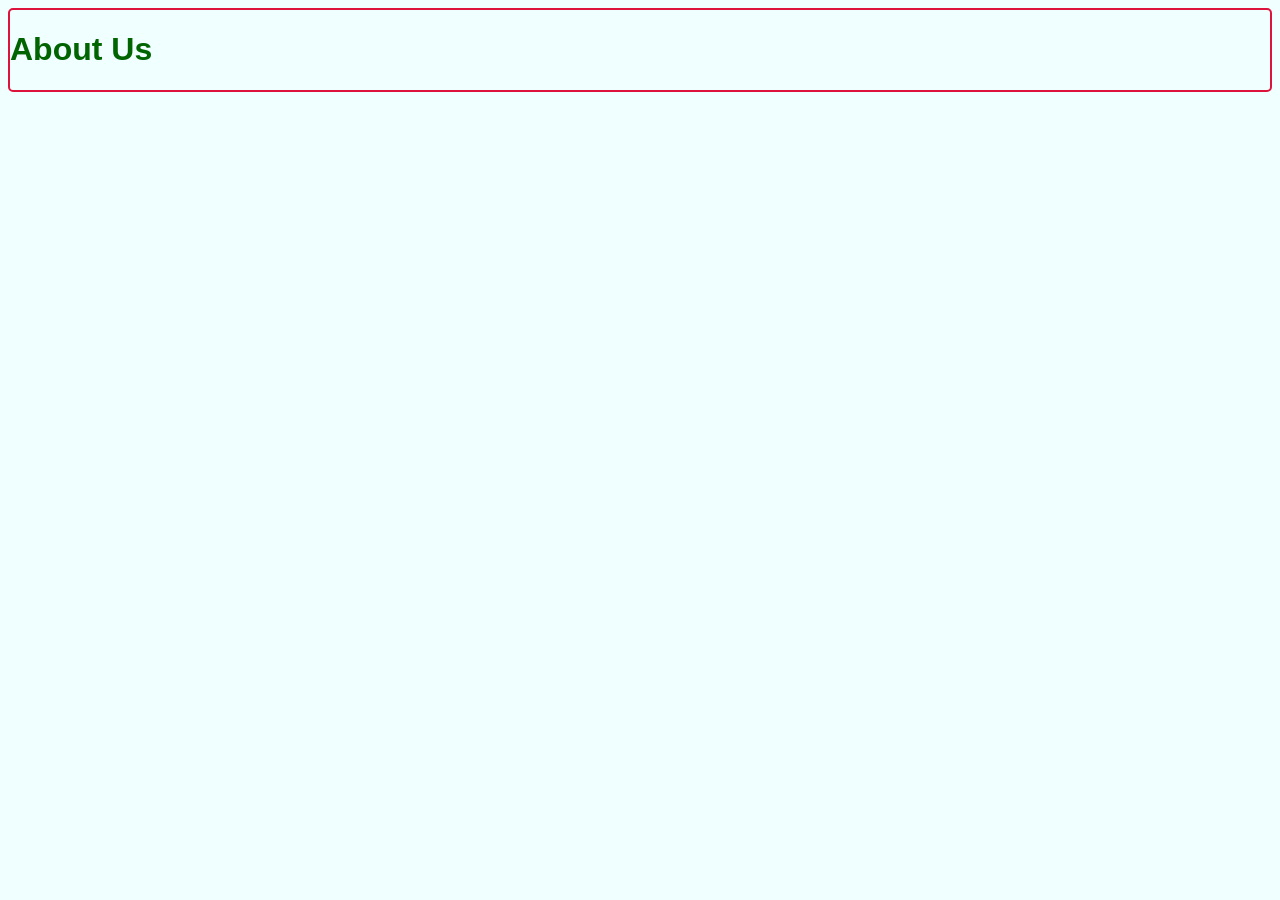
==== about.html @ 4f69af7e "CREATE: about.html with heading" ====
<!DOCTYPE html>
<html lang="en">
<head>
    <meta charset="UTF-8">
    <meta http-equiv="X-UA-Compatible" content="IE=edge">
    <meta name="viewport" content="width=device-width, initial-scale=1.0">
    <link rel="stylesheet" href="styles/main-styles.css">
    <title>About Us</title>
</head>
<body>
    <h1>About Us</h1>
</body>
</html>
---- styles/main-styles.css ----
h1 {
    font-family: Verdana, Geneva, Tahoma, sans-serif;
    color: darkgreen;
}

body {
    background-color: azure;
    border: 2px solid crimson;
    border-radius: 5px;
}

.main-content {
    font-family: 'Courier New', Courier, monospace;
    color: navy;
    font-size: medium;
}
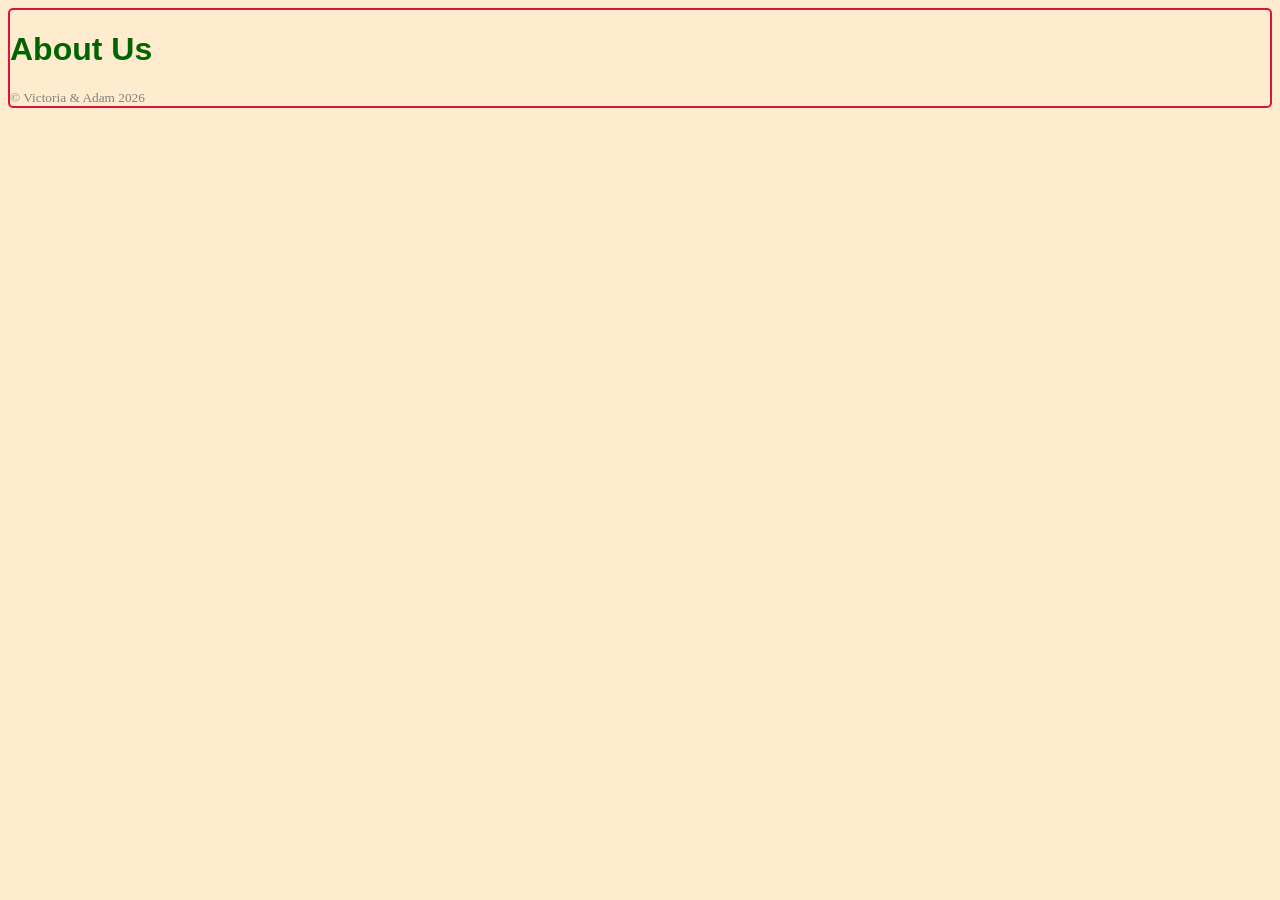
==== commit f0b19e62: "EDIT: footer added to all html files including simple styling" ====
--- a/about.html
+++ b/about.html
@@ -9,5 +9,6 @@
 </head>
 <body>
     <h1>About Us</h1>
+    <footer>&copy; Victoria & Adam 2026</footer>
 </body>
 </html>
--- a/styles/main-styles.css
+++ b/styles/main-styles.css
@@ -4,7 +4,7 @@
 }
 
 body {
-    background-color: azure;
+    background-color: blanchedalmond;
     border: 2px solid crimson;
     border-radius: 5px;
 }
@@ -13,4 +13,9 @@
     font-family: 'Courier New', Courier, monospace;
     color: navy;
     font-size: medium;
+}
+
+footer {
+    font-size: smaller;
+    color: gray;
 }
